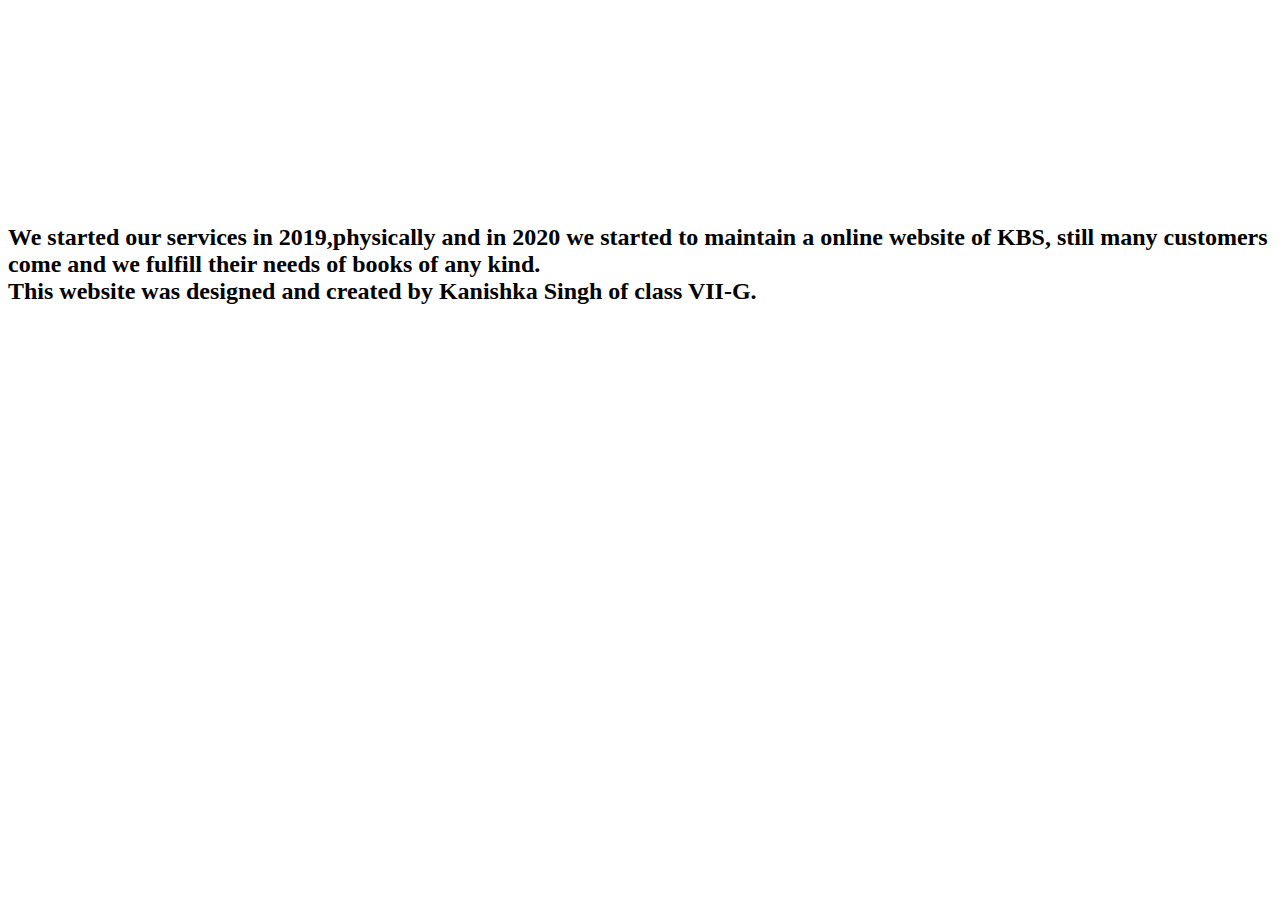
==== about.html @ fd32981c "Add files via upload" ====
<html>
<head><title>about us</title></head>
<body background="F:\Documents\Kuhoo\2020\kbs book store\background2.jpg">  
<br><font face="lato black" color="white" size="6"><h1 align="center">About Us</h1></font></align>
<br><h2><leftmargin="100px"> We started our services in 2019,physically and in 2020 we started to maintain a online website of KBS, still many customers come and we fulfill their needs of books of any kind.<br>This website was designed and created by Kanishka Singh of class VII-G.</h2></leftmargin>
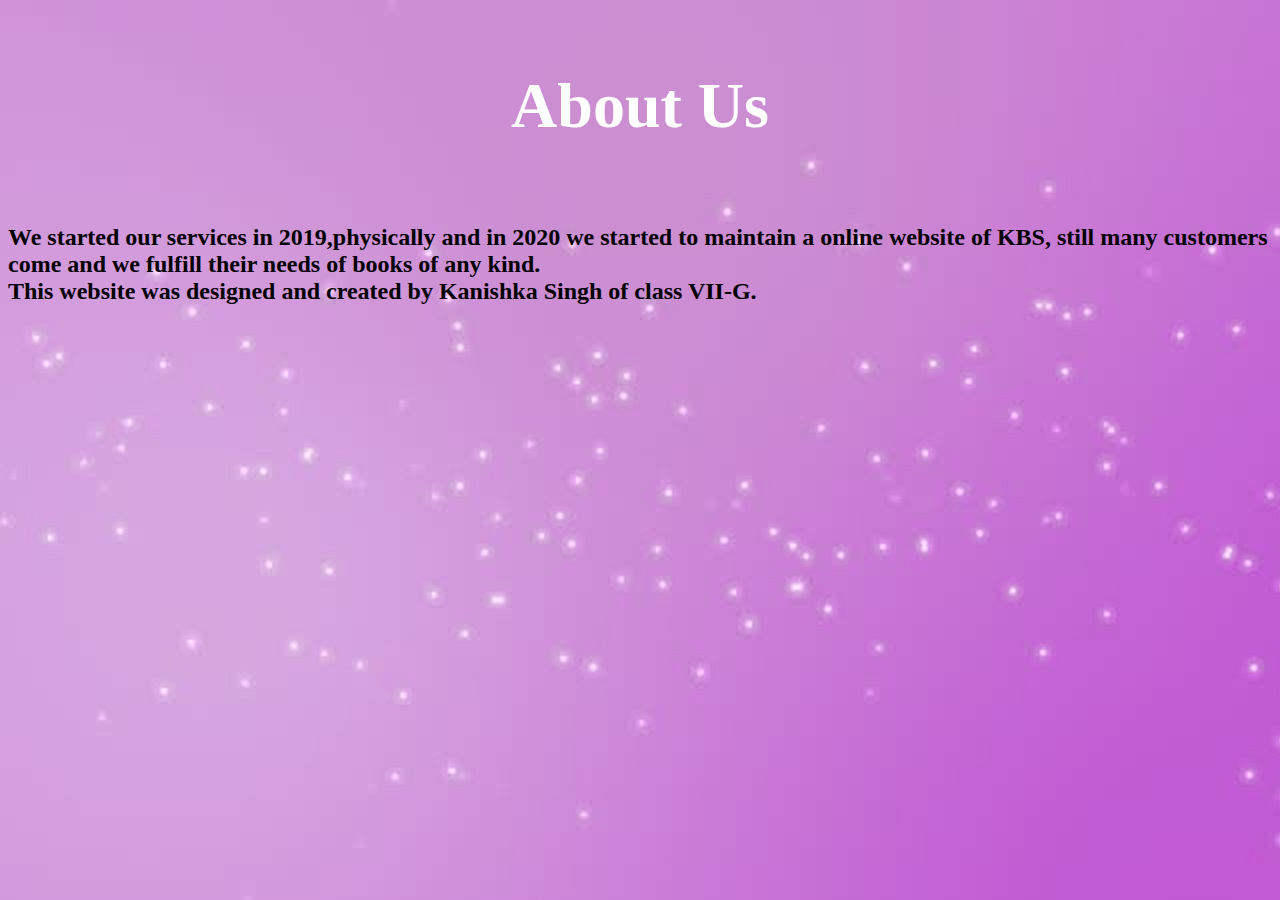
==== commit 24b5b338: "Update about.html" ====
--- a/about.html
+++ b/about.html
@@ -1,5 +1,5 @@
 <html>
 <head><title>about us</title></head>
-<body background="F:\Documents\Kuhoo\2020\kbs book store\background2.jpg">  
+<body background="background2.jpg">  
 <br><font face="lato black" color="white" size="6"><h1 align="center">About Us</h1></font></align>
 <br><h2><leftmargin="100px"> We started our services in 2019,physically and in 2020 we started to maintain a online website of KBS, still many customers come and we fulfill their needs of books of any kind.<br>This website was designed and created by Kanishka Singh of class VII-G.</h2></leftmargin>
